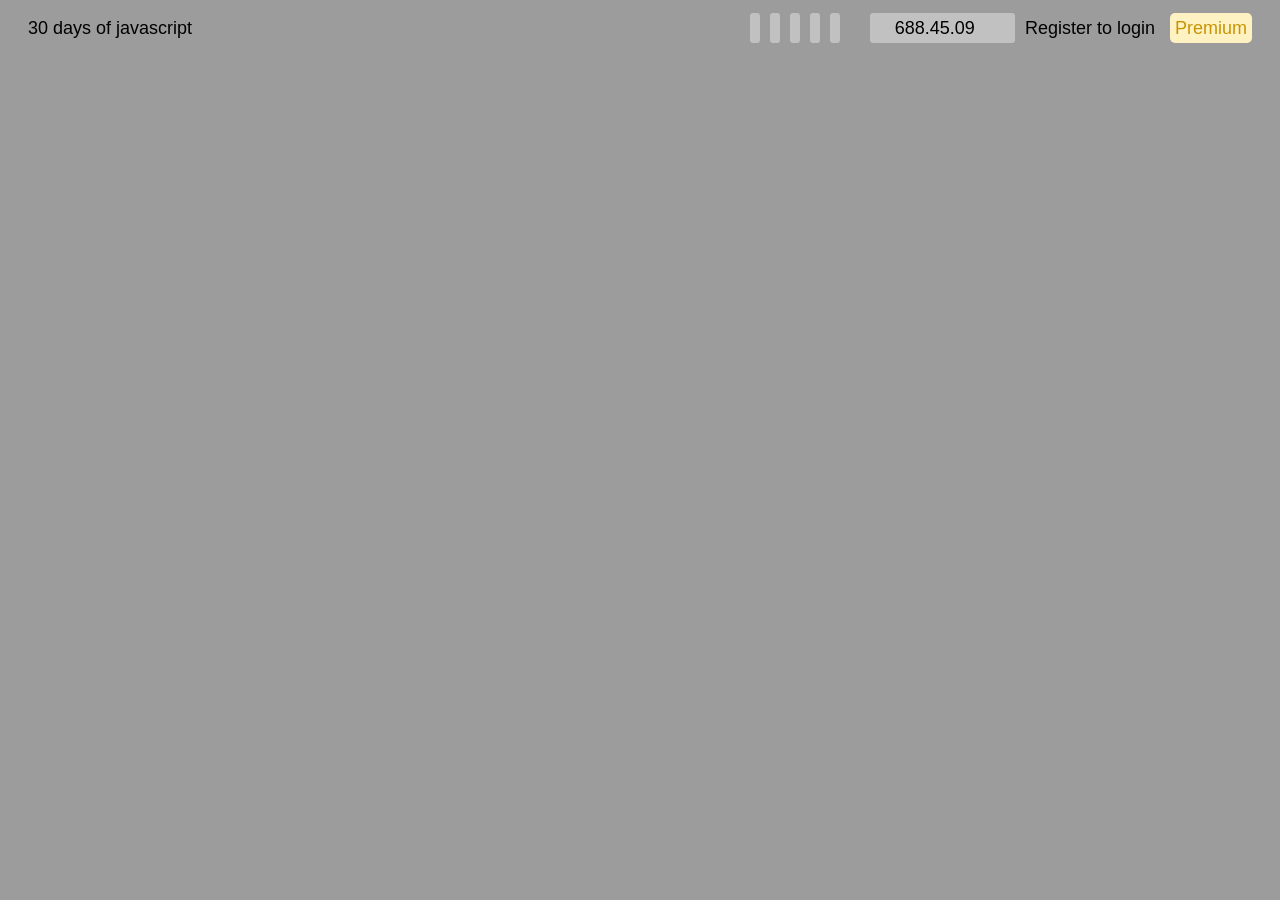
==== Leetcode-header/leetcode.html @ abafbefb "simple try to design Leetcode header" ====
<!DOCTYPE html>
<html lang="en">
<head>
    <meta charset="UTF-8">
    <meta name="viewport" content="width=device-width, initial-scale=1.0">
    <link rel="stylesheet" href="../node_modules/bootstrap-icons/font/bootstrap-icons.css">
    <link rel="preconnect" href="https://fonts.googleapis.com">
    <link rel="preconnect" href="https://fonts.gstatic.com" crossorigin>
    <link href="https://fonts.googleapis.com/css2?family=Momo+Signature&display=swap" rel="stylesheet">
    <title>Leetcode</title>

    <style>
        body{
            background-color: rgb(155, 156, 155);
            font-family: Arial, Helvetica, sans-serif;
        }
        header{
            padding: 10px;
            display: flex;
            flex-direction: row;
            justify-content: space-between;
            font-size: 18px;
        }
        header span{
            margin-right: 10px;

        }
        .bi-bug , .bi-play-btn-fill ,.bi-cloud-arrow-up ,.bi-file-earmark,.bi-star-fill ,.bi-columns-gap .bi-gear , .timer{
            background-color: #c1c1c1;
            border-radius: 3px;
            padding: 5px;
        }
        .btn-premium{
            background-color: #fff2c2;
            padding: 5px;
            color:#c89404 ;
            border-radius: 5px;
        }
    </style>
</head>
<body>
    <header>
        <div>
            <span class="bi bi-javascript"></span>
            <span>30 days of javascript</span>
            <span class="bi bi-chevron-bar-left"></span>
            <span class="bi bi-chevron-bar-right"></span>
            <span class="bi bi-shuffle"></span>
        </div>

        <div>
            <span class="bi bi-bug"></span>
            <span class="bi bi-play-btn-fill"></span>
            <span class="bi bi-cloud-arrow-up"></span>
            <span class="bi bi-file-earmark"></span>
            <span class="bi bi-star-fill"></span>
            <span class="bi bi-columns-gap"></span>
            <span class="bi bi-gear"></span>
            <span class="timer">
                <span class="bi bi-chevron-left"></span>
                <span class="bi bi-pause-fill"></span>
                <span >688.45.09</span>
                <span class="bi bi-arrow-repeat"></span>
                <span class="bi bi-three-dots-vertical"></span>
            </span>
            <span>Register to login</span>
            <span class="btn-premium">Premium</span>
        </div>
    </header>
    
</body>
</html>
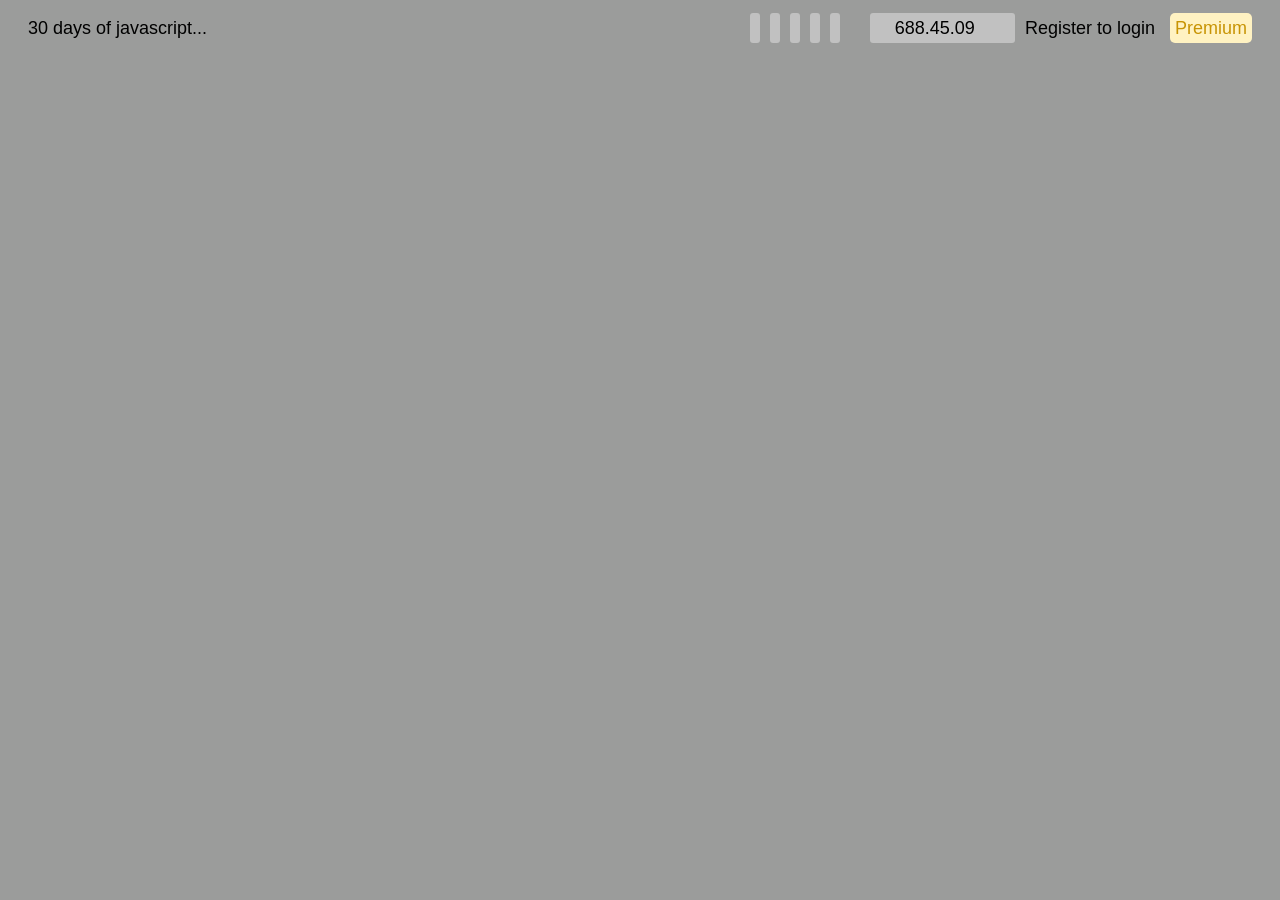
==== commit 64599658: "Update leetcode.html" ====
--- a/Leetcode-header/leetcode.html
+++ b/Leetcode-header/leetcode.html
@@ -42,7 +42,7 @@
     <header>
         <div>
             <span class="bi bi-javascript"></span>
-            <span>30 days of javascript</span>
+            <span>30 days of javascript...</span>
             <span class="bi bi-chevron-bar-left"></span>
             <span class="bi bi-chevron-bar-right"></span>
             <span class="bi bi-shuffle"></span>
